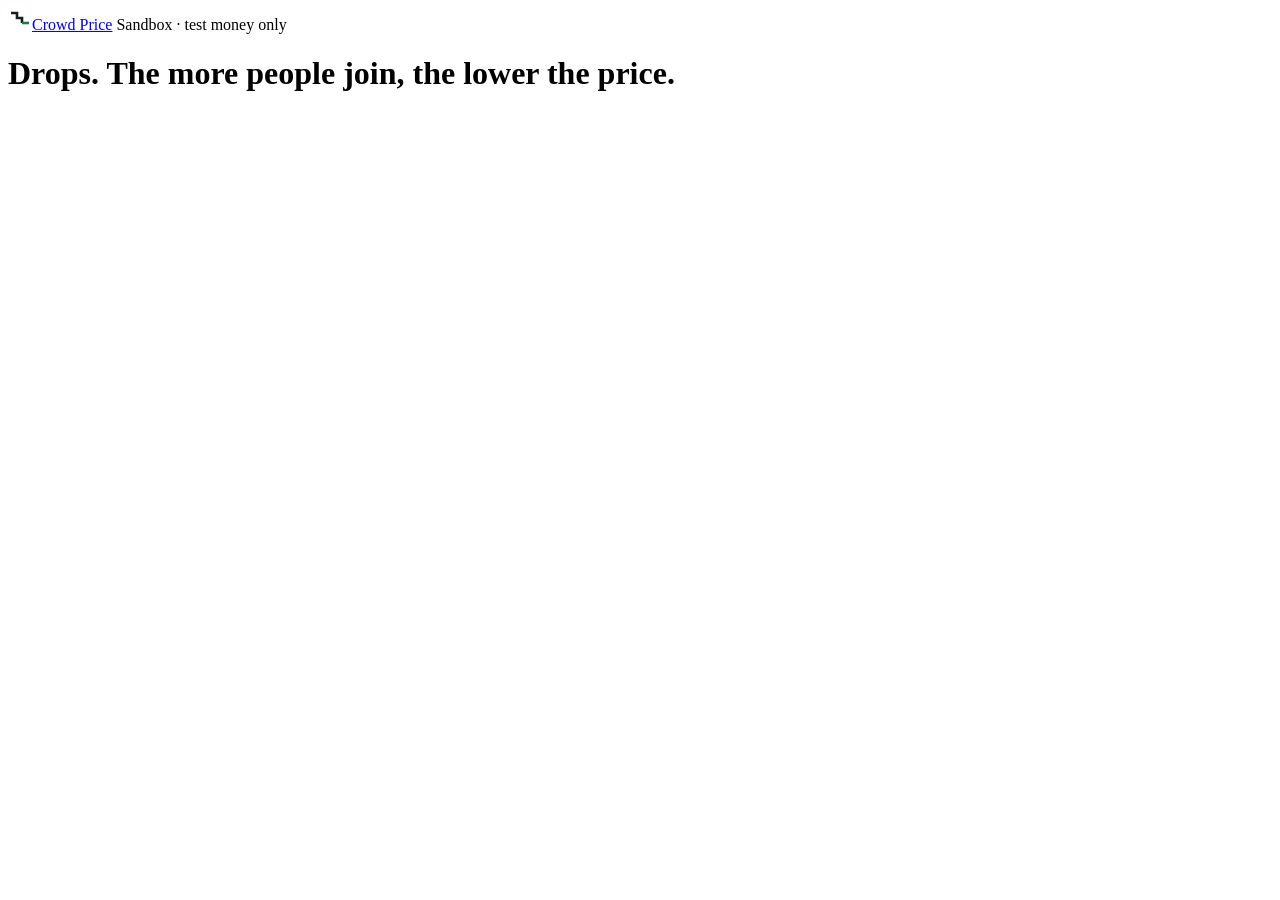
==== web/crowdweb/static/index.html @ 894f7d06 "Crowd Price pages: the buyer's drop page and the maker's view A thin standard-library web layer over" ====
<!doctype html>
<html lang="en">
<head>
<meta charset="utf-8"><meta name="viewport" content="width=device-width, initial-scale=1"><link rel="preconnect" href="https://fonts.googleapis.com"><link rel="preconnect" href="https://fonts.gstatic.com" crossorigin><link rel="stylesheet" href="https://fonts.googleapis.com/css2?family=Schibsted+Grotesk:wght@400;500;600;700;800&family=Spline+Sans+Mono:wght@400;500&display=swap"><link rel="stylesheet" href="/static/app.css"><link rel="icon" href="/static/mark.svg">
<title>Crowd Price</title>
</head>
<body>
<header class="bar">
  <a class="brand" href="/"><svg width="24" height="22" viewBox="0 0 24 22" aria-hidden="true"><path d="M3 5h6v5h5v5" fill="none" stroke="#16201a" stroke-width="2.6"/><path d="M14 15h7" fill="none" stroke="#1d7a44" stroke-width="2.6"/></svg><span>Crowd Price</span></a>
  <span class="env">Sandbox · test money only</span>
</header>
<main class="wrap">
  <h1 class="two"><span>Drops.</span> <span class="turn">The more people join, the lower the price.</span></h1>
  <ul class="drops" id="drops"></ul>
  <p class="muted" id="empty"></p>
</main>
<script src="/static/app.js"></script>
<script src="/static/index.js"></script>
</body>
</html>
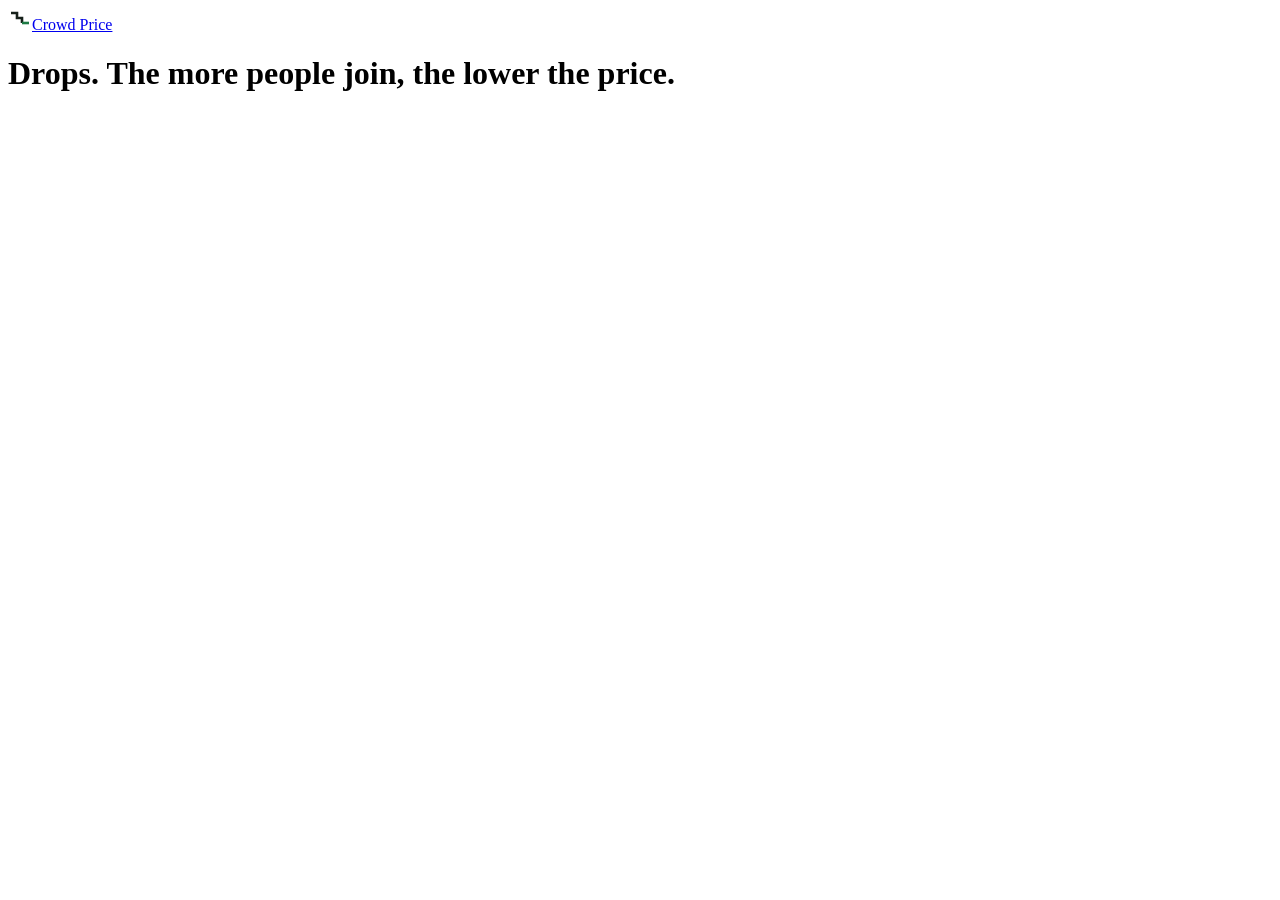
==== commit 1e8d1b69: "Crowd Price pages, round 2: safe join retries, secrets bound to holds, honest mode, savings, product" ====
--- a/web/crowdweb/static/index.html
+++ b/web/crowdweb/static/index.html
@@ -7,12 +7,13 @@
 <body>
 <header class="bar">
   <a class="brand" href="/"><svg width="24" height="22" viewBox="0 0 24 22" aria-hidden="true"><path d="M3 5h6v5h5v5" fill="none" stroke="#16201a" stroke-width="2.6"/><path d="M14 15h7" fill="none" stroke="#1d7a44" stroke-width="2.6"/></svg><span>Crowd Price</span></a>
-  <span class="env">Sandbox · test money only</span>
+  <span class="env" id="env"></span>
 </header>
 <main class="wrap">
   <h1 class="two"><span>Drops.</span> <span class="turn">The more people join, the lower the price.</span></h1>
   <ul class="drops" id="drops"></ul>
   <p class="muted" id="empty"></p>
+  <footer class="foot" id="foot"></footer>
 </main>
 <script src="/static/app.js"></script>
 <script src="/static/index.js"></script>
